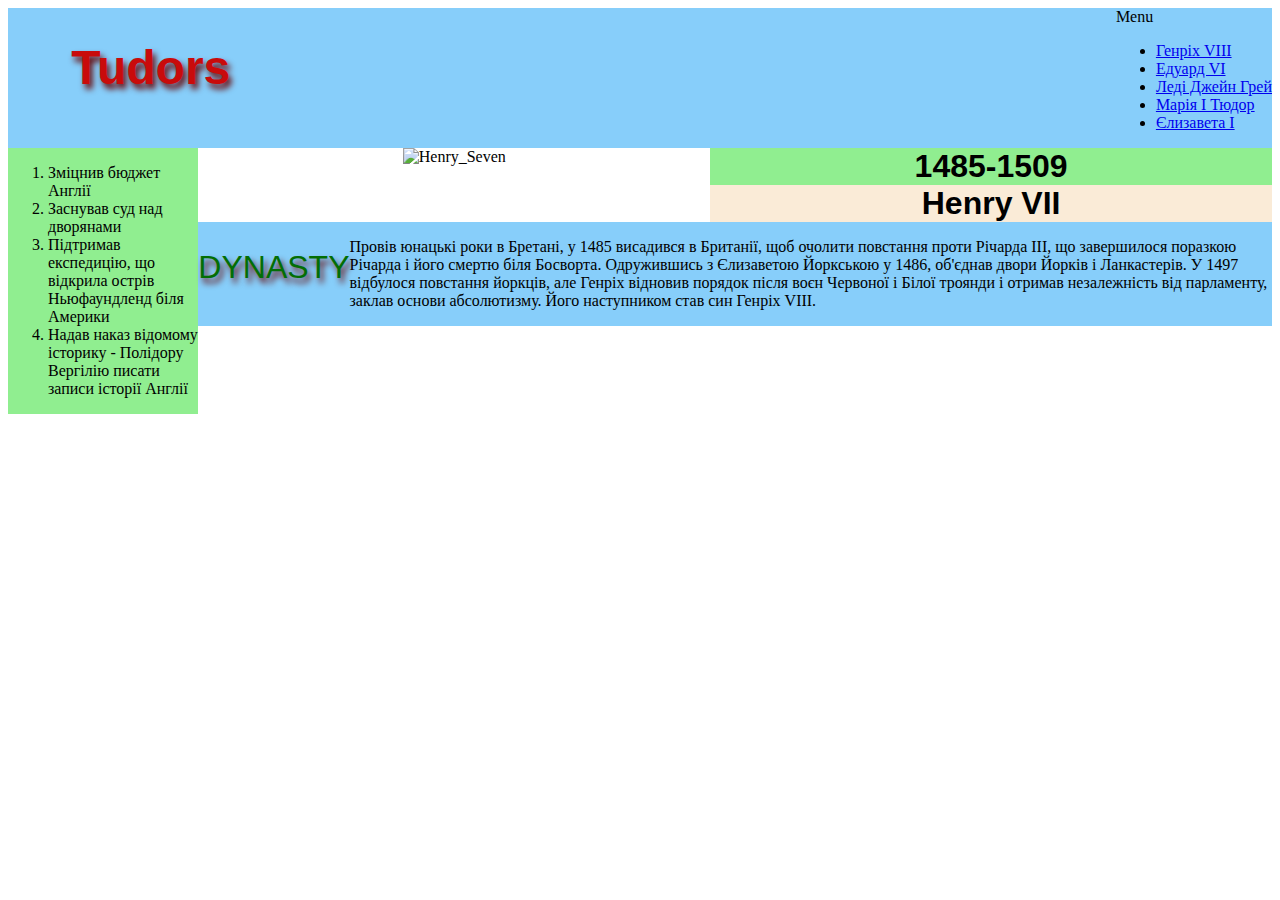
==== index.html @ d4aee0f4 "-" ====
<!DOCTYPE html>
<html lang="en">
<head>
    <meta charset="UTF-8">
    <meta name="viewport" content="width=device-width, initial-scale=1.0">
    <title>Лабораторна робота 1</title>
    
    <link rel="stylesheet" href="css/style.css">
</head>
<body>
   <div class="main_container">
    <!-- Menu section-->
     <div class="Menu">
            <h1 class="logo1">Tudors</h1>
            <div class="PagesName"> 
                Menu
                <ul class="Pages">
                    <li><a href="https://eliabar.github.io/L1.SecondPage/">Генріх VIII </a></li>
                    <li><a href="https://eliabar.github.io/L1.ThirdPage/">Едуард VI</a></li>
                    <li><a href=" https://eliabar.github.io/L1.ForthPage/">Леді Джейн Грей</a></li>
                    <li><a href="https://eliabar.github.io/L1.FifthPage/">Марія I Тюдор</a></li>
                    <li><a href="https://eliabar.github.io/L1.SixthPage/">Єлизавета I	</a></li>
                </ul>
            </div>
     </div>
    <div class = "Without_menu">
            <!-- Achievements section-->
            <div class="Achievements">
             <ol class="ListOfAchievements">
                <li>Зміцнив бюджет Англії</li>
                <li>Заснував суд над дворянами</li>
                <li>Підтримав експедицію, що відкрила острів Ньюфаундленд біля Америки</li>
                <li> Надав наказ відомому історику - Полідору Вергілію писати записи історії Англії</li>
              </ol>
            </div>
            <div class ="Third_section">
                <div class ="Forth_section">
                    <!-- Portrait section-->
                    <div class="Portrait">
                        <img class="photo" src="https://upload.wikimedia.org/wikipedia/commons/9/9b/Henry_Seven_England.jpg" alt="Henry_Seven" style="height: 100%"  usemap="#henryMap">
                        <map name="henryMap">
                        <area shape="rect" coords="0,0,935,1288" alt="Генріх VII" title="Генріх VII">
                         </map>
                    </div>
                        <div class ="Fifth_section">
                        <!-- Years_section-->
                        <div class="Years_section">
                            <b class="b">1485-1509</b>
                        </div>

                        <!--Claim section-->
                        <div class="Claim_section">
                            <b class="b">Henry VII</b>
                        </div>
                    </div>
                </div> 
                <!-- Biography section-->
                <div class="Biography_section">
                    <h2 class="logo2"> DYNASTY</h2>
                    <p class="Biography">Провів юнацькі роки в Бретані, у 1485 висадився в Британії, щоб очолити повстання проти Річарда ІІІ, що завершилося поразкою Річарда і його смертю біля Босворта. Одружившись з Єлизаветою Йоркською у 1486, об'єднав двори Йорків і Ланкастерів. У 1497 відбулося повстання йоркців, але Генріх відновив порядок після воєн Червоної і Білої троянди і отримав незалежність від парламенту, заклав основи абсолютизму. Його наступником став син Генріх VIII.</p>
                </div>
            </div>
        </div>
    </div>
</body>
</html>
---- css/style.css ----
.main_container{
    display: flex;
    flex-direction: column;
}
.Without_menu{
    display: flex;
}
.Third_section{
    display: flex;
    flex-direction: column;
}
.Forth_section{
    display: flex;
}

.Fifth_section{
    display: flex;
    flex-direction: column;
    flex-grow: 2;
}

.Menu{
    background-color: lightskyblue;
    display: flex;
}

.Achievements{
    display: flex;
    justify-content: center; 
    align-items: center;
    margin-right: auto;
    background-color: lightgreen;
}

.Portrait{
    margin-right: auto;
    flex-grow: 2;
    position:relative;
    display: grid;
    place-items: center;
}

.Biography_section{
    display: flex;
    background-color: lightskyblue;
}

.Years_section{
    display: flex;
    justify-content: center; 
    align-items: center;
    flex-grow: 1;
    background-color: lightgreen;
}

.Claim_section{
    display: flex;
    justify-content: center; 
    align-items: center;
    flex-grow: 1;
    background-color: antiquewhite;
    justify-content: center;
    align-items: center;
}

.photo{
    object-fit: contain;
    max-width: 100%;
    max-height: 100%;
}

.logo1{
    color: rgb(201, 11, 11);
    font-weight: 800;
    font-size: 3em;
    font-family: 'Lucida Sans', 'Lucida Sans Regular', 'Lucida Grande', 'Lucida Sans Unicode', Geneva, Verdana, sans-serif;
    padding-left: 5%;
    text-shadow: 3px 5px 6px rgb(101, 1, 1);
}

.logo2{
    color: rgb(2, 110, 4);
    font-weight: 500;
    font-size: 2em;
    font-family: 'Lucida Sans', 'Lucida Sans Regular', 'Lucida Grande', 'Lucida Sans Unicode', Geneva, Verdana, sans-serif;
    text-shadow: 3px 5px 6px rgb(101, 1, 1);
}

.PagesName{
    display: flex;
    flex-direction: column;
    margin-left: auto;
}

.Pages{
   position: absolut;
}

.b{
    font-family: 'Lucida Sans', 'Lucida Sans Regular', 'Lucida Grande', 'Lucida Sans Unicode', Geneva, Verdana, sans-serif;
    font-size: xx-large;
}
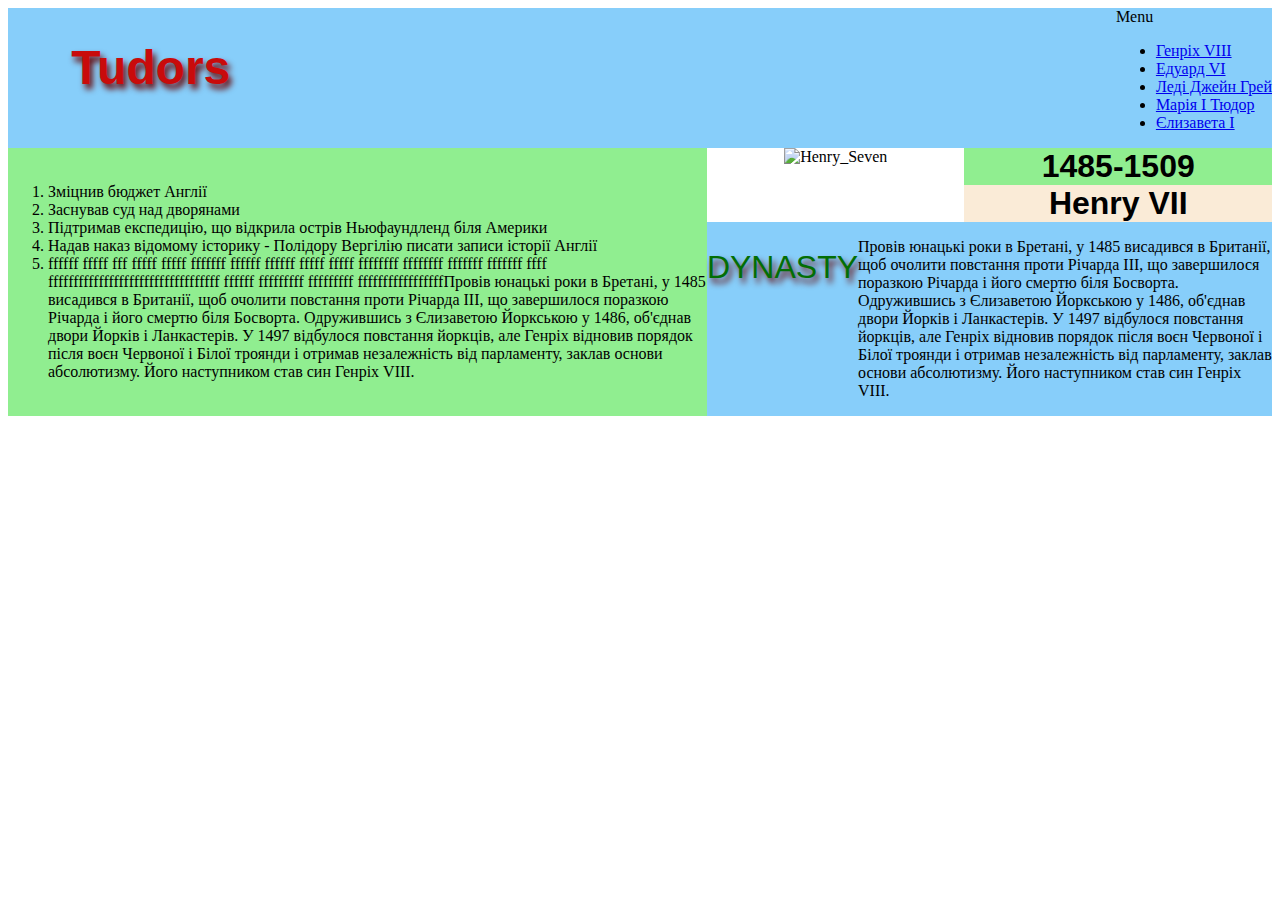
==== commit 0c0c96ed: "1" ====
--- a/index.html
+++ b/index.html
@@ -31,6 +31,7 @@
                 <li>Заснував суд над дворянами</li>
                 <li>Підтримав експедицію, що відкрила острів Ньюфаундленд біля Америки</li>
                 <li> Надав наказ відомому історику - Полідору Вергілію писати записи історії Англії</li>
+                <li>ffffff fffff fff  fffff fffff fffffff ffffff ffffff fffff fffff ffffffff ffffffff fffffff fffffff ffff ffffffffffffffffffffffffffffffffff ffffff fffffffff fffffffff fffffffffffffffffПровів юнацькі роки в Бретані, у 1485 висадився в Британії, щоб очолити повстання проти Річарда ІІІ, що завершилося поразкою Річарда і його смертю біля Босворта. Одружившись з Єлизаветою Йоркською у 1486, об'єднав двори Йорків і Ланкастерів. У 1497 відбулося повстання йоркців, але Генріх відновив порядок після воєн Червоної і Білої троянди і отримав незалежність від парламенту, заклав основи абсолютизму. Його наступником став син Генріх VIII.</li>
               </ol>
             </div>
             <div class ="Third_section">
--- a/css/style.css
+++ b/css/style.css
@@ -8,6 +8,7 @@
 .Third_section{
     display: flex;
     flex-direction: column;
+    flex-grow: 5;
 }
 .Forth_section{
     display: flex;
@@ -26,6 +27,7 @@
 
 .Achievements{
     display: flex;
+    flex-grow: 1;
     justify-content: center; 
     align-items: center;
     margin-right: auto;
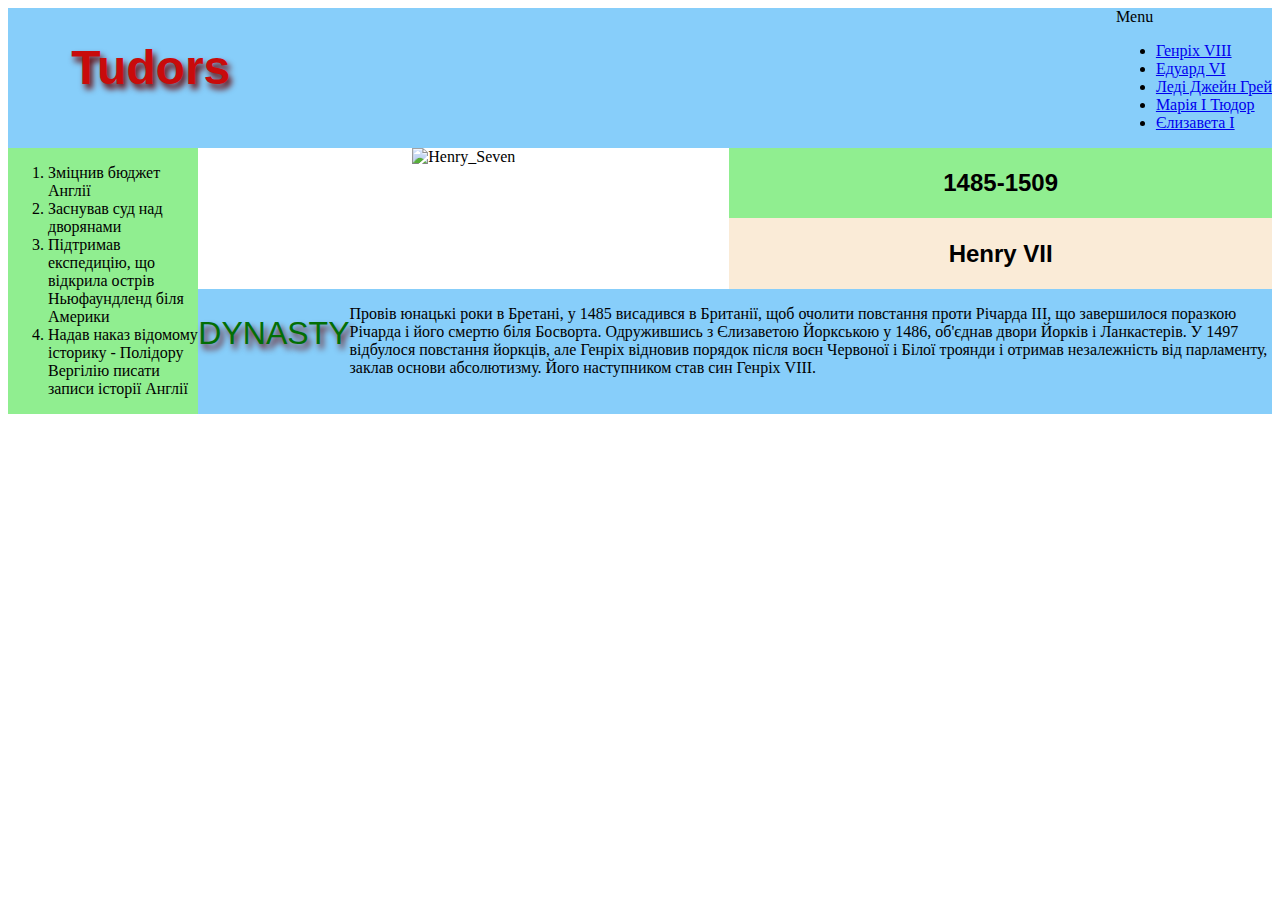
==== commit 694fe4a3: "2" ====
--- a/index.html
+++ b/index.html
@@ -31,8 +31,7 @@
                 <li>Заснував суд над дворянами</li>
                 <li>Підтримав експедицію, що відкрила острів Ньюфаундленд біля Америки</li>
                 <li> Надав наказ відомому історику - Полідору Вергілію писати записи історії Англії</li>
-                <li>ffffff fffff fff  fffff fffff fffffff ffffff ffffff fffff fffff ffffffff ffffffff fffffff fffffff ffff ffffffffffffffffffffffffffffffffff ffffff fffffffff fffffffff fffffffffffffffffПровів юнацькі роки в Бретані, у 1485 висадився в Британії, щоб очолити повстання проти Річарда ІІІ, що завершилося поразкою Річарда і його смертю біля Босворта. Одружившись з Єлизаветою Йоркською у 1486, об'єднав двори Йорків і Ланкастерів. У 1497 відбулося повстання йоркців, але Генріх відновив порядок після воєн Червоної і Білої троянди і отримав незалежність від парламенту, заклав основи абсолютизму. Його наступником став син Генріх VIII.</li>
-              </ol>
+               </ol>
             </div>
             <div class ="Third_section">
                 <div class ="Forth_section">
--- a/css/style.css
+++ b/css/style.css
@@ -2,16 +2,19 @@
     display: flex;
     flex-direction: column;
 }
+
 .Without_menu{
     display: flex;
+   flex-grow: 8;
 }
 .Third_section{
     display: flex;
     flex-direction: column;
-    flex-grow: 5;
+    flex-grow: 2;
 }
 .Forth_section{
     display: flex;
+    flex-grow: 8;
 }
 
 .Fifth_section{
@@ -23,15 +26,15 @@
 .Menu{
     background-color: lightskyblue;
     display: flex;
+    flex-grow: 1;
 }
 
 .Achievements{
     display: flex;
-    flex-grow: 1;
     justify-content: center; 
     align-items: center;
-    margin-right: auto;
     background-color: lightgreen;
+    max-width: 40%;
 }
 
 .Portrait{
@@ -45,14 +48,17 @@
 .Biography_section{
     display: flex;
     background-color: lightskyblue;
+    flex-grow: 2;
+    object-fit: contain;
+    max-width: 100%;
 }
 
 .Years_section{
     display: flex;
     justify-content: center; 
     align-items: center;
+    background-color: lightgreen;
     flex-grow: 1;
-    background-color: lightgreen;
 }
 
 .Claim_section{
@@ -94,11 +100,22 @@
     margin-left: auto;
 }
 
-.Pages{
-   position: absolut;
+.b{
+    font-family: 'Lucida Sans', 'Lucida Sans Regular', 'Lucida Grande', 'Lucida Sans Unicode', Geneva, Verdana, sans-serif;
+    font-size: x-large;
 }
 
-.b{
-    font-family: 'Lucida Sans', 'Lucida Sans Regular', 'Lucida Grande', 'Lucida Sans Unicode', Geneva, Verdana, sans-serif;
-    font-size: xx-large;
+.Without_menu, .Menu {
+    display: flex;
+    object-fit: contain;
+    flex-grow: 1; 
+}
+
+@media (max-width: 495px) {
+    .Without_menu, .Menu {
+        flex-direction: column; 
+    }
+    .Achievements{
+        max-width: 100%;
+    }
 }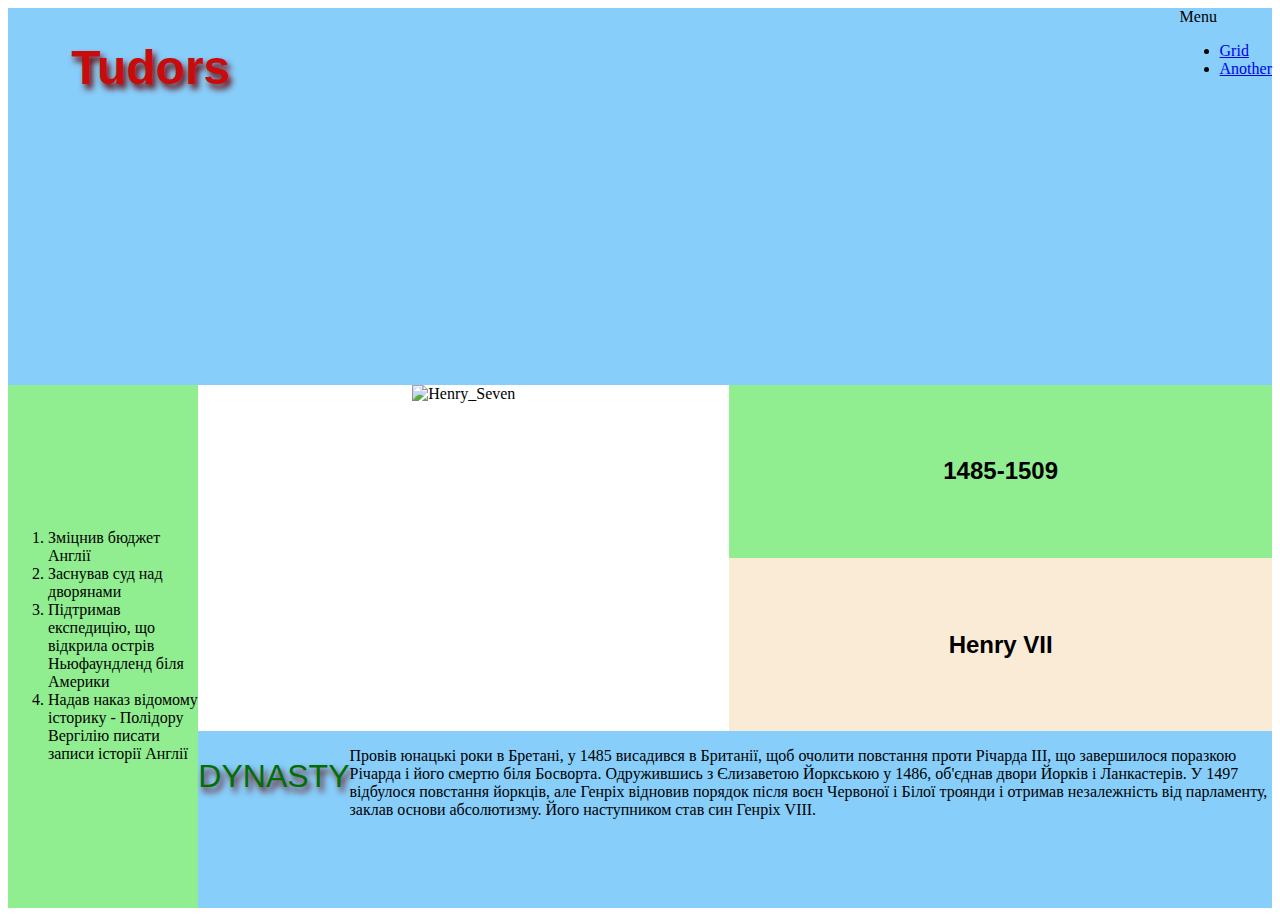
==== commit 691aa241: "3" ====
--- a/index.html
+++ b/index.html
@@ -5,7 +5,7 @@
     <meta name="viewport" content="width=device-width, initial-scale=1.0">
     <title>Лабораторна робота 1</title>
     
-    <link rel="stylesheet" href="css/style.css">
+    <link rel="stylesheet" href="FlexBox/style.css">
 </head>
 <body>
    <div class="main_container">
@@ -15,11 +15,8 @@
             <div class="PagesName"> 
                 Menu
                 <ul class="Pages">
-                    <li><a href="https://eliabar.github.io/L1.SecondPage/">Генріх VIII </a></li>
-                    <li><a href="https://eliabar.github.io/L1.ThirdPage/">Едуард VI</a></li>
-                    <li><a href=" https://eliabar.github.io/L1.ForthPage/">Леді Джейн Грей</a></li>
-                    <li><a href="https://eliabar.github.io/L1.FifthPage/">Марія I Тюдор</a></li>
-                    <li><a href="https://eliabar.github.io/L1.SixthPage/">Єлизавета I	</a></li>
+                    <li><a href="grid.html">Grid </a></li>
+                    <li><a href="another.html">Another</a></li>
                 </ul>
             </div>
      </div>
--- a/FlexBox/style.css
+++ b/FlexBox/style.css
@@ -0,0 +1,122 @@
+.main_container{
+    height: 100vh; 
+    display: flex;
+    flex-direction: column;
+}
+
+.Without_menu{
+    display: flex;
+   flex-grow: 8;
+}
+.Third_section{
+    display: flex;
+    flex-direction: column;
+    flex-grow: 2;
+}
+.Forth_section{
+    display: flex;
+    flex-grow: 8;
+}
+
+.Fifth_section{
+    display: flex;
+    flex-direction: column;
+    flex-grow: 2;
+}
+
+.Menu{
+    background-color: lightskyblue;
+    display: flex;
+    flex-grow: 1;
+}
+
+.Achievements{
+    display: flex;
+    justify-content: center; 
+    align-items: center;
+    background-color: lightgreen;
+    max-width: 40%;
+}
+
+.Portrait{
+    margin-right: auto;
+    flex-grow: 2;
+    position:relative;
+    display: grid;
+    place-items: center;
+}
+
+.Biography_section{
+    display: flex;
+    background-color: lightskyblue;
+    flex-grow: 2;
+    object-fit: contain;
+    max-width: 100%;
+}
+
+.Years_section{
+    display: flex;
+    justify-content: center; 
+    align-items: center;
+    background-color: lightgreen;
+    flex-grow: 1;
+}
+
+.Claim_section{
+    display: flex;
+    justify-content: center; 
+    align-items: center;
+    flex-grow: 1;
+    background-color: antiquewhite;
+    justify-content: center;
+    align-items: center;
+}
+
+.photo{
+    object-fit: contain;
+    max-width: 100%;
+    max-height: 100%;
+}
+
+.logo1{
+    color: rgb(201, 11, 11);
+    font-weight: 800;
+    font-size: 3em;
+    font-family: 'Lucida Sans', 'Lucida Sans Regular', 'Lucida Grande', 'Lucida Sans Unicode', Geneva, Verdana, sans-serif;
+    padding-left: 5%;
+    text-shadow: 3px 5px 6px rgb(101, 1, 1);
+}
+
+.logo2{
+    color: rgb(2, 110, 4);
+    font-weight: 500;
+    font-size: 2em;
+    font-family: 'Lucida Sans', 'Lucida Sans Regular', 'Lucida Grande', 'Lucida Sans Unicode', Geneva, Verdana, sans-serif;
+    text-shadow: 3px 5px 6px rgb(101, 1, 1);
+}
+
+.PagesName{
+    display: flex;
+    flex-direction: column;
+    margin-left: auto;
+}
+
+.b{
+    font-family: 'Lucida Sans', 'Lucida Sans Regular', 'Lucida Grande', 'Lucida Sans Unicode', Geneva, Verdana, sans-serif;
+    font-size: x-large;
+}
+
+.Without_menu, .Menu {
+    display: flex;
+    object-fit: contain;
+    flex-grow: 1; 
+}
+
+@media (max-width: 495px) {
+    .Without_menu, .Menu {
+        flex-direction: column; 
+    }
+    .Achievements{
+        max-width: 100%;
+    }
+}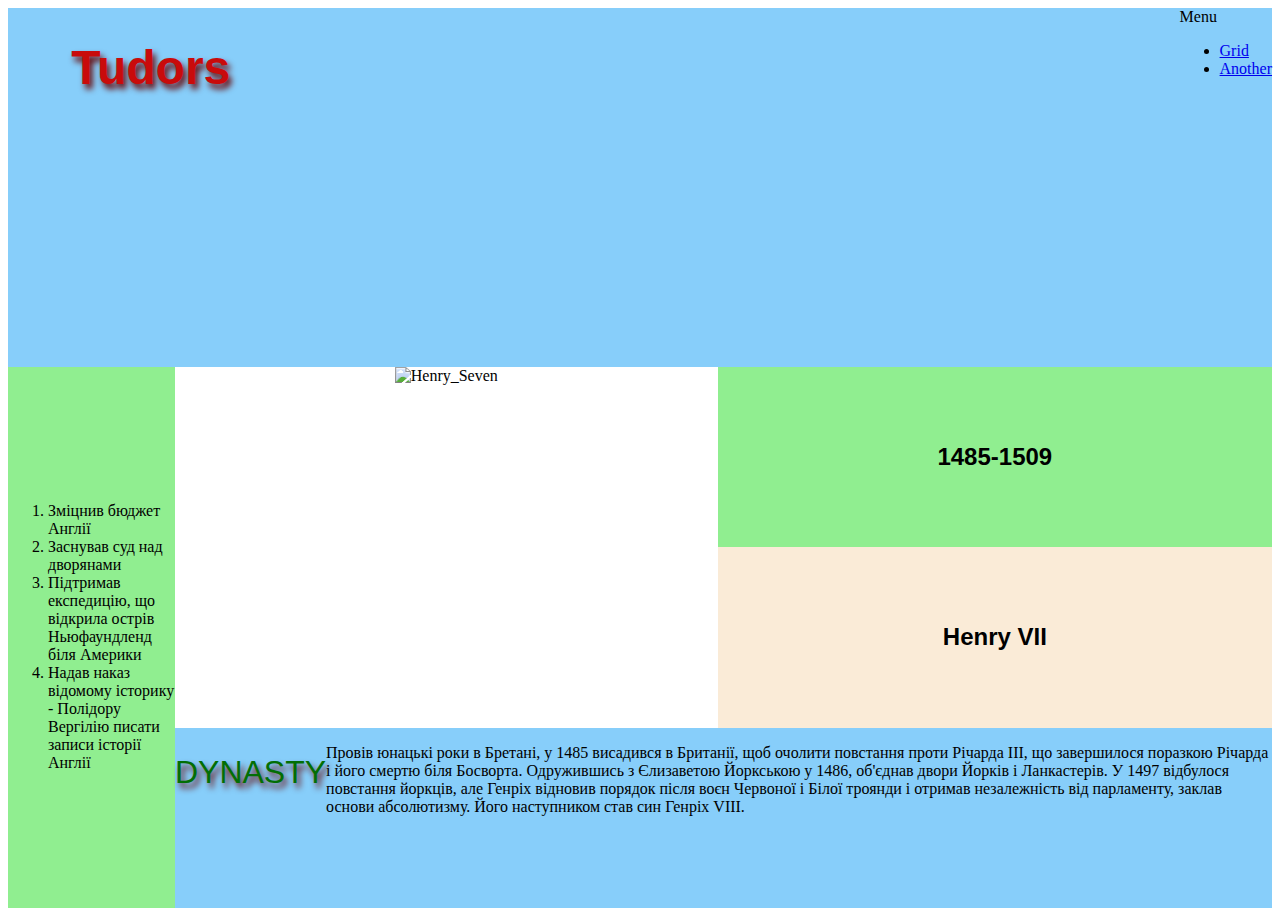
==== commit 1978a5aa: "4" ====
--- a/index.html
+++ b/index.html
@@ -28,7 +28,7 @@
                 <li>Заснував суд над дворянами</li>
                 <li>Підтримав експедицію, що відкрила острів Ньюфаундленд біля Америки</li>
                 <li> Надав наказ відомому історику - Полідору Вергілію писати записи історії Англії</li>
-               </ol>
+            </ol>
             </div>
             <div class ="Third_section">
                 <div class ="Forth_section">
--- a/FlexBox/style.css
+++ b/FlexBox/style.css
@@ -35,7 +35,8 @@
     justify-content: center; 
     align-items: center;
     background-color: lightgreen;
-    max-width: 40%;
+    width: 40%;
+    flex-grow: 1;
 }
 
 .Portrait{
@@ -112,11 +113,3 @@
     flex-grow: 1; 
 }
 
-@media (max-width: 495px) {
-    .Without_menu, .Menu {
-        flex-direction: column; 
-    }
-    .Achievements{
-        max-width: 100%;
-    }
-}